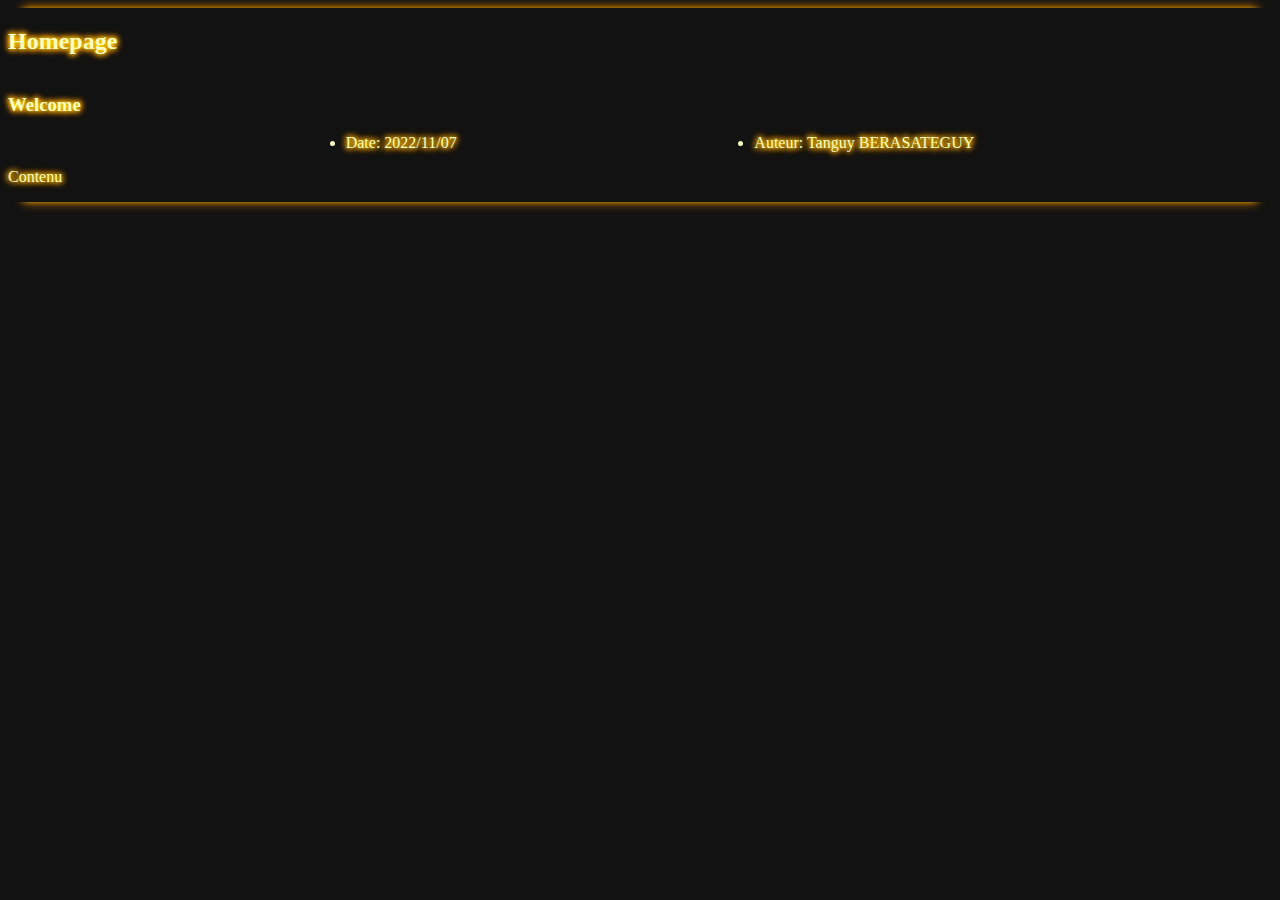
==== index.html @ adf89ee5 "rename hompage -> index" ====
<!DOCTYPE html>
<html lang="en">
	<head>
		<meta charset ="utf-8">
		<title>	Blog TP1	</title>
		<link href="blogCSS.css" rel="stylesheet">
		<script src="includeViews.js" defer></script>
	</head>
	
	<body>	
		<div data-include-view="header"></div>
	
		<main class="blog shadow">
			<div class="categories">
				<section class="category">
					<h2 class="categoryTitle">	Homepage	</h2>
					
					<div class="posts">
						<section class="post">
							<h3 class="postTitle">	Welcome	</h3>
							
							<ul class="postInfos">
								<li class="date">	Date: 2022/11/07	</li>
								<li class="auteur">	Auteur: Tanguy BERASATEGUY	</li>
							</ul>
							<p class="contenu">
								Contenu
							</p>
						</section>
					</div>
				</section>
			</div>
		</main>
		
		<div data-include-view="footer"></div>
	</body>
</html>
---- blogCSS.css ----
:root
{
	/* Uses to defines var */
		/* colors*/
	--colorBackground: #121212;
	--colorTransparent: #00000000;

	--colorNear: #ffffff;
	--colorMedium: #ffffff;
	--colorFar: #ffffff;

	--colorPrimary-100: #fcfdc0;
	--colorPrimary-200: #f9fa93;
	--colorPrimary-300: #f5f662;
	--colorPrimary-400: #f0f234;
	--colorPrimary: #ffff00;
	--colorPrimary-600: #ffeb00;
	--colorPrimary-700: #ffd100;
	--colorPrimary-800: #ffb700;
	--colorPrimary-900: #ff8a00;

	--colorSecondary-100: #ccffbe;
	--colorSecondary-200: #a3ff90;
	--colorSecondary-300: #6cff57;
	--colorSecondary: #00ff00;
	--colorSecondary-500: #00fc00;
	--colorSecondary-600: #00ea00;
	--colorSecondary-700: #00d300;
	--colorSecondary-800: #00be00;
	--colorSecondary-900: #009900;

	--colorTertiary-100: #9afffd;
	--colorTertiary: #00ffff;
	--colorTertiary-300: #00fbff;
	--colorTertiary-400: #00f5fe;
	--colorTertiary-500: #00f0ff;
	--colorTertiary-600: #00deeb;
	--colorTertiary-700: #00c7ce;
	--colorTertiary-800: #00b1b4;
	--colorTertiary-900: #008c82;

	--actualPage: "Homepage";
}

body
{
	background-color: var(--colorBackground);
	color: var(--colorPrimary-100);
	display: flex;
	flex-direction: column;
	justify-content: center;
}

a
{
	text-decoration: none;
	color: var(--colorPrimary-100);
}

header
{
	position: sticky;
	flex-grow: 1;
	display: flex;
	user-select: none;
	/* Used to create the "neon" bars */
	box-shadow:
		0px 5px 5px -15px var(--colorPrimary-900),
		0px 10px 7px -15px var(--colorPrimary),
		0px 10px 8px -15px var(--colorPrimary),
		0px 15px 10px -15px var(--colorPrimary-900);
}

header div.navBarTitle
{
	display: flex;
	font-style: italic;
	flex-grow: 9;

	/* Used to change color parameters*/
	--colorNear: var(--colorPrimary-100);
	--colorMedium: var(--colorPrimary);
	--colorFar: var(--colorPrimary-900);
	
	animation: flicker 3s infinite alternate;
	cursor: default;
}

@keyframes flicker
{
	0%, 18%, 22%, 25%, 53%, 57%, 100%
	{
		text-shadow:
		0 0 4px var(--colorNear),
		0 0 10px var(--colorMedium),
		0 0 20px var(--colorMedium),
		0 0 30px var(--colorFar),
		0 0 30px var(--colorFar),
		0 0 50px var(--colorFar);
	}

	20%, 24%, 55%
	{
		text-shadow: none;
	}
}

header nav
{
	display: flex;
	flex-grow: 1;
	align-items: center;
	justify-content: space-around;
	gap: 15px;
	margin-bottom: 5px;
}

header nav ul
{
	display: flex;
	align-items: center;
	list-style: none;
	--colorNear: var(--colorSecondary-100);
	--colorMedium: var(--colorSecondary);
	--colorFar : var(--colorSecondary-900);
	gap: 20px;
} 

header nav ul li.navBarButton
{
	display: inline-block;
	position: relative;
	max-width: 150px;
	padding: 16px;
	flex-grow: 1;
	cursor: pointer;
	border: none;
	
	background-color: var(--colorTransparent);
	color: var(--colorPrimary-100);
	/* Used to change color parameters*/
	--colorNear: var(--colorSecondary-100);
	--colorMedium: var(--colorSecondary);
	--colorFar: var(--colorSecondary-900);
	cursor: default;
}

header nav ul li.navBarButton div.box
{
	position: absolute;
	margin: -15px;
	width: 100%;
	height: 100%;
}

header nav ul li.navBarButton:not(.activePage):hover div.box
{
	width: 120%;
	height: 120%;
	transform: translate(-10%, -10%);
	z-index: -1;
}

@keyframes gradientPrimarySecondaryTertiary
{
	0%, 100% {	background: linear-gradient(45deg, var(--colorPrimary), var(--colorPrimary-100), var(--colorSecondary-100), var(--colorSecondary), var(--colorSecondary-100), var(--colorTertiary-100), var(--colorTertiary), var(--colorTertiary-100), var(--colorPrimary-100), var(--colorPrimary));	}
	10% {	background: linear-gradient(45deg, var(--colorPrimary-100), var(--colorSecondary-100), var(--colorSecondary), var(--colorSecondary-100), var(--colorTertiary-100), var(--colorTertiary), var(--colorTertiary-100), var(--colorPrimary-100), var(--colorPrimary), var(--colorPrimary));	}
	20% {	background: linear-gradient(45deg, var(--colorSecondary-100), var(--colorSecondary), var(--colorSecondary-100), var(--colorTertiary-100), var(--colorTertiary), var(--colorTertiary-100), var(--colorPrimary-100), var(--colorPrimary), var(--colorPrimary), var(--colorPrimary-100));	}
	30% {	background: linear-gradient(45deg, var(--colorSecondary), var(--colorSecondary-100), var(--colorTertiary-100), var(--colorTertiary), var(--colorTertiary-100), var(--colorPrimary-100), var(--colorPrimary), var(--colorPrimary), var(--colorPrimary-100), var(--colorSecondary-100));	}
	40% {	background: linear-gradient(45deg, var(--colorSecondary-100), var(--colorTertiary-100), var(--colorTertiary), var(--colorTertiary-100), var(--colorPrimary-100), var(--colorPrimary), var(--colorPrimary), var(--colorPrimary-100), var(--colorSecondary-100), var(--colorSecondary));	}
	50% {	background: linear-gradient(45deg, var(--colorTertiary-100), var(--colorTertiary), var(--colorTertiary-100), var(--colorPrimary-100), var(--colorPrimary), var(--colorPrimary), var(--colorPrimary-100), var(--colorSecondary-100), var(--colorSecondary), var(--colorSecondary-100));	}
	60% {	background: linear-gradient(45deg, var(--colorTertiary), var(--colorTertiary-100), var(--colorPrimary-100), var(--colorPrimary), var(--colorPrimary), var(--colorPrimary-100), var(--colorSecondary-100), var(--colorSecondary), var(--colorSecondary-100), var(--colorTertiary-100));	}
	70% {	background: linear-gradient(45deg, var(--colorTertiary-100), var(--colorPrimary-100), var(--colorPrimary), var(--colorPrimary), var(--colorPrimary-100), var(--colorSecondary-100), var(--colorSecondary), var(--colorSecondary-100), var(--colorTertiary-100), var(--colorTertiary));	}
	80% {	background: linear-gradient(45deg, var(--colorPrimary-100), var(--colorPrimary), var(--colorPrimary), var(--colorPrimary-100), var(--colorSecondary-100), var(--colorSecondary), var(--colorSecondary-100), var(--colorTertiary-100), var(--colorTertiary), var(--colorTertiary-100));	}
	90% {	background: linear-gradient(45deg, var(--colorPrimary), var(--colorPrimary), var(--colorPrimary-100), var(--colorSecondary-100), var(--colorSecondary), var(--colorSecondary-100), var(--colorTertiary-100), var(--colorTertiary), var(--colorTertiary-100), var(--colorPrimary-100));	}
}

header nav ul li.navBarButton:not(.activePage)
{
	transition: 0.5s ease;
}

header nav ul li.navBarButton:not(.activePage):hover
{
	border-radius: 50%;
	transform: translateY(-10%);
	font-size: 20px;
	background-color: var(--colorBackground);
	box-shadow: 0 0 5px 1px var(--colorSecondary-100);
	animation: rotate 1s linear infinite forwards;
}

@keyframes rotate
{
	0%, 100%	{	border-radius: 50% 65% 80% 95%;	}
	25%	{	border-radius: 95% 50% 65% 80%;	}
	50%	{	border-radius: 80% 95% 50% 65%;	}
	75%	{	border-radius: 65% 80% 95% 50%;	}
}

header nav ul li.navBarButton:not(.activePage) a:active
{
	background-color: var(--colorBackground);
	animation: shadowText 0.1s linear 1;
}

@keyframes shadowText
{
	/* "Activation" animation */
	0%	{	text-shadow: 0 0 1px var(--colorNear);	}
	20%	{	text-shadow: 0 0 5px var(--colorNear);	}
	40%	{	text-shadow: 0 0 10px var(--colorMedium);	}
	60%	{	text-shadow: 0 0 15px var(--colorMedium);	}
	80%	{	text-shadow: 0 0 20px var(--colorFar);	}
	100%	{	text-shadow: 0 0 20px var(--colorFar);	}
}

header nav ul li.activePage
{
	transform: translateY(-10%);
	font-size: 20px;
	pointer-events: none;
	color: var(--colorSecondary-100);
	border-width: 1px;
}

header nav ul li.activePage div.box
{
	z-index: -1;
	animation: gradientPrimarySecondaryTertiary 0.5s linear infinite;
	filter: blur(20px);
	border-radius: 50%;
}

header nav ul li.activePage a
{
	padding: 5px;
	border-radius: 25%;
	background-color: var(--colorBackground);
	box-shadow: 0 0 5px 1px var(--colorSecondary-100);
}


@keyframes rgb
{
	/* RGB carroussel animation */
	0%, 100%	{	background: linear-gradient(45deg, #ff0000, #ffff00, #00ff00, #00ffff, #0000ff, #ff00ff, #ff0000);	}
	16%	{	background: linear-gradient(45deg, #ffff00, #00ff00, #00ffff, #0000ff, #ff00ff, #ff0000, #ffff00);	}
	33%	{	background: linear-gradient(45deg, #00ff00, #00ffff, #0000ff, #ff00ff, #ff0000, #ffff00, #00ff00);	}
	50%	{	background: linear-gradient(45deg, #00ffff, #0000ff, #ff00ff, #ff0000, #ffff00, #00ff00, #00ffff);	}
	66%	{	background: linear-gradient(45deg, #0000ff, #ff00ff, #ff0000, #ffff00, #00ff00, #00ffff, #0000ff);	}
	83%	{	background: linear-gradient(45deg, #ff00ff, #ff0000, #ffff00, #00ff00, #00ffff, #0000ff, #ff00ff);	}
}

.shadow
{
	text-shadow:
		0 0 5px var(--colorNear),
		0 0 6px var(--colorFar),
   		0 0 7px var(--colorFar),
   		0 0 8px var(--colorFar);
}

.blog
{
	flex-grow: 8;
	/* Used to create the "neon" bars */
	box-shadow:
		0px -5px 5px -15px var(--colorPrimary-900),
		0px -10px 8px -15px var(--colorPrimary),
		0px -10px 7px -15px var(--colorPrimary),
		0px -15px 10px -15px var(--colorPrimary-900),
		0px 5px 5px -15px var(--colorPrimary-900),
		0px 10px 8px -15px var(--colorPrimary),
		0px 10px 7px -15px var(--colorPrimary),
		0px 15px 10px -15px var(--colorPrimary-900);

	/* Used to change color parameters*/
	color: var(--colorPrimary-100);
	--colorNear: var(--colorPrimary);
	--colorFar: var(--colorPrimary-900);
}


.posts
{
	display: flex;
	flex-direction: row;
}

.postInfos
{
	display: flex;
	flex-direction: row;
	justify-content: space-evenly;
}

.categories
{
	display: flex;
	flex-direction: row;
	align-content: stretch;
}

.category
{
	flex-grow: 1;
}

.post
{
	flex-grow: 1;
}

.infoBar
{
	flex-grow: 1;
	display: flex;
	/* Used to create the "neon" bars */
	box-shadow:
		0px -5px 5px -15px var(--colorPrimary-900),
		0px -10px 7px -15px var(--colorPrimary),
		0px -10px 8px -15px var(--colorPrimary),
		0px -15px 10px -15px var(--colorPrimary-900);

	/* Used to change color parameters*/
	color: var(--colorTertiary-100);
	--colorNear: var(--colorTertiary);
	--colorFar: var(--colorTertiary-900);
}

.marqueeContainer
{
	display: flex;
	align-items: center;
	background: var(--colorTransparent);
	overflow: hidden;
}

.marquee
{
	font-size: 25px;
	line-height: 1.3;
	padding: 24px 0;
	white-space: nowrap;
	animation: marquee 30s infinite linear;
}

@keyframes marquee
{
	from	{	transform: translateX(0);	}
	to	{	transform: translateX(-50%);	}
}

.marquee::after
{
	content: "BREAKING NEWS: THIS SITE HELPS ME TO IMPROVE MY HTML/CSS/JS SKILLS | BREAKING NEWS: THIS SITE HELPS ME TO IMPROVE MY HTML/CSS/JS SKILLS |";
}
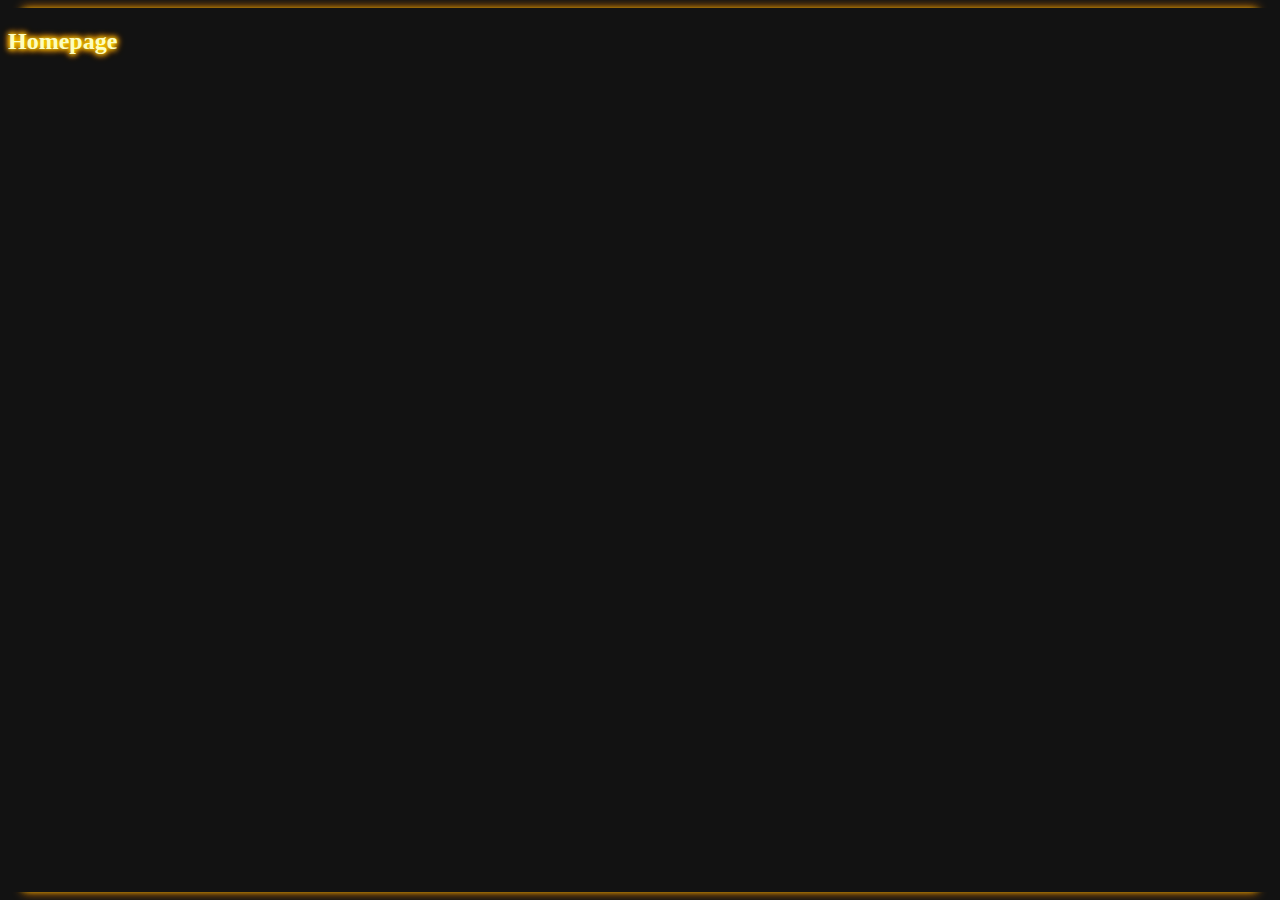
==== commit deebd7be: "use of includePosts on index.html" ====
--- a/index.html
+++ b/index.html
@@ -5,6 +5,7 @@
 		<title>	Blog TP1	</title>
 		<link href="blogCSS.css" rel="stylesheet">
 		<script src="includeViews.js" defer></script>
+		<script src="includePosts.js" defer></script>
 	</head>
 	
 	<body>	
@@ -16,17 +17,7 @@
 					<h2 class="categoryTitle">	Homepage	</h2>
 					
 					<div class="posts">
-						<section class="post">
-							<h3 class="postTitle">	Welcome	</h3>
-							
-							<ul class="postInfos">
-								<li class="date">	Date: 2022/11/07	</li>
-								<li class="auteur">	Auteur: Tanguy BERASATEGUY	</li>
-							</ul>
-							<p class="contenu">
-								Contenu
-							</p>
-						</section>
+						<div data-include-category="vrac" data-include-post="welcome"></div>
 					</div>
 				</section>
 			</div>
--- a/blogCSS.css
+++ b/blogCSS.css
@@ -40,6 +40,15 @@
 	--colorTertiary-900: #008c82;
 
 	--actualPage: "Homepage";
+}
+
+html, body
+{
+	position: fixed;
+	top: 0;
+	right: 0;
+	bottom: 0;
+	left: 0;
 }
 
 body
@@ -240,18 +249,6 @@
 	box-shadow: 0 0 5px 1px var(--colorSecondary-100);
 }
 
-
-@keyframes rgb
-{
-	/* RGB carroussel animation */
-	0%, 100%	{	background: linear-gradient(45deg, #ff0000, #ffff00, #00ff00, #00ffff, #0000ff, #ff00ff, #ff0000);	}
-	16%	{	background: linear-gradient(45deg, #ffff00, #00ff00, #00ffff, #0000ff, #ff00ff, #ff0000, #ffff00);	}
-	33%	{	background: linear-gradient(45deg, #00ff00, #00ffff, #0000ff, #ff00ff, #ff0000, #ffff00, #00ff00);	}
-	50%	{	background: linear-gradient(45deg, #00ffff, #0000ff, #ff00ff, #ff0000, #ffff00, #00ff00, #00ffff);	}
-	66%	{	background: linear-gradient(45deg, #0000ff, #ff00ff, #ff0000, #ffff00, #00ff00, #00ffff, #0000ff);	}
-	83%	{	background: linear-gradient(45deg, #ff00ff, #ff0000, #ffff00, #00ff00, #00ffff, #0000ff, #ff00ff);	}
-}
-
 .shadow
 {
 	text-shadow:
@@ -261,9 +258,9 @@
    		0 0 8px var(--colorFar);
 }
 
-.blog
-{
-	flex-grow: 8;
+main.blog
+{
+	flex-grow: 1;
 	/* Used to create the "neon" bars */
 	box-shadow:
 		0px -5px 5px -15px var(--colorPrimary-900),
@@ -281,38 +278,37 @@
 	--colorFar: var(--colorPrimary-900);
 }
 
-
-.posts
+main.blog div.categories
 {
 	display: flex;
 	flex-direction: row;
-}
-
-.postInfos
+	align-content: stretch;
+}
+
+main.blog div.categories div.category
+{
+	flex-grow: 1;
+}
+
+main.blog div.posts
+{
+	display: flex;
+	flex-direction: row;
+}
+
+main.blog div.posts div.post
+{
+	flex-grow: 1;
+}
+
+main.blog div.posts div.post ul.postInfos
 {
 	display: flex;
 	flex-direction: row;
 	justify-content: space-evenly;
 }
 
-.categories
-{
-	display: flex;
-	flex-direction: row;
-	align-content: stretch;
-}
-
-.category
-{
-	flex-grow: 1;
-}
-
-.post
-{
-	flex-grow: 1;
-}
-
-.infoBar
+footer.infoBar
 {
 	flex-grow: 1;
 	display: flex;
@@ -329,7 +325,7 @@
 	--colorFar: var(--colorTertiary-900);
 }
 
-.marqueeContainer
+footer.infoBar div.marqueeContainer
 {
 	display: flex;
 	align-items: center;
@@ -337,7 +333,7 @@
 	overflow: hidden;
 }
 
-.marquee
+footer.infoBar div.marqueeContainer div.marquee
 {
 	font-size: 25px;
 	line-height: 1.3;
@@ -346,13 +342,24 @@
 	animation: marquee 30s infinite linear;
 }
 
+footer.infoBar div.marqueeContainer div.marquee::after
+{
+	content: "BREAKING NEWS: THIS SITE HELPS ME TO IMPROVE MY HTML/CSS/JS SKILLS | BREAKING NEWS: THIS SITE HELPS ME TO IMPROVE MY HTML/CSS/JS SKILLS |";
+}
+
 @keyframes marquee
 {
 	from	{	transform: translateX(0);	}
 	to	{	transform: translateX(-50%);	}
 }
 
-.marquee::after
-{
-	content: "BREAKING NEWS: THIS SITE HELPS ME TO IMPROVE MY HTML/CSS/JS SKILLS | BREAKING NEWS: THIS SITE HELPS ME TO IMPROVE MY HTML/CSS/JS SKILLS |";
+@keyframes rgb
+{
+	/* RGB carroussel animation */
+	0%, 100%	{	background: linear-gradient(45deg, #ff0000, #ffff00, #00ff00, #00ffff, #0000ff, #ff00ff, #ff0000);	}
+	16%	{	background: linear-gradient(45deg, #ffff00, #00ff00, #00ffff, #0000ff, #ff00ff, #ff0000, #ffff00);	}
+	33%	{	background: linear-gradient(45deg, #00ff00, #00ffff, #0000ff, #ff00ff, #ff0000, #ffff00, #00ff00);	}
+	50%	{	background: linear-gradient(45deg, #00ffff, #0000ff, #ff00ff, #ff0000, #ffff00, #00ff00, #00ffff);	}
+	66%	{	background: linear-gradient(45deg, #0000ff, #ff00ff, #ff0000, #ffff00, #00ff00, #00ffff, #0000ff);	}
+	83%	{	background: linear-gradient(45deg, #ff00ff, #ff0000, #ffff00, #00ff00, #00ffff, #0000ff, #ff00ff);	}
 }